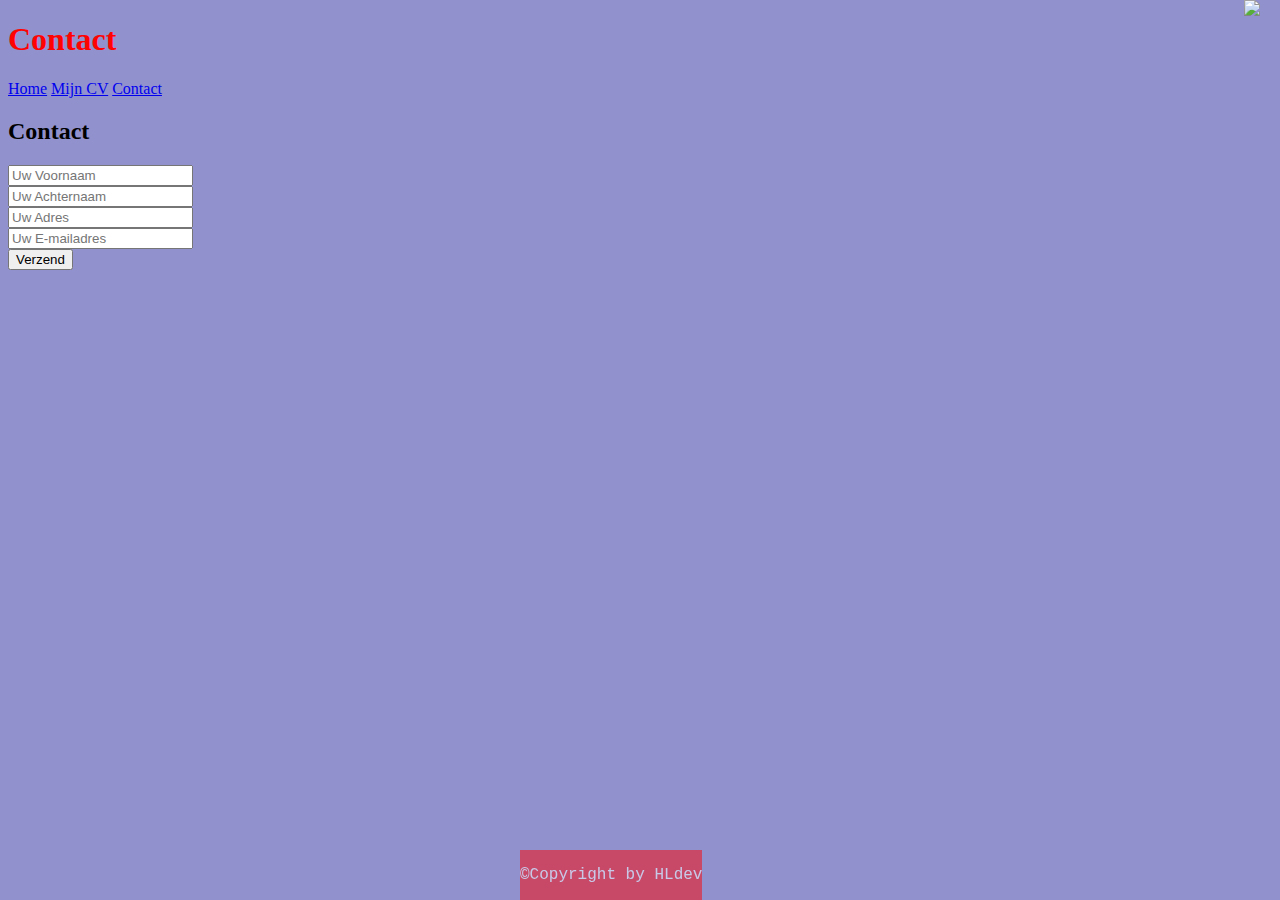
==== contact.html @ 0f430a41 "Add files via upload" ====
<!DOCTYPE html>
<html lang="en">
<head>
    <meta charset="UTF-8">
    <meta name="viewport" content="width=400, initial-scale=1.0">
    <title>Mijn portofolie - Contact</title>
    <link rel="stylesheet" href="/css/styles.css">
</head>
<body>
    <header>
        <h1>Contact</h1>
        <picture><img src="/afbeelding/20240406_131942.jpg" width="100"></picture>
    </header>
<nav class="tab">
    <a href="index.html">Home</a>
    <a href="mijnCV.html">Mijn CV</a>
    <a href="contact.html">Contact</a>
</nav>
   
<h2>Contact</h2>


    <form>
        <input type="text" placeholder="Uw Voornaam"/><br>
        <input type="text" placeholder="Uw Achternaam"/><br>
        <input type="text" placeholder="Uw Adres"/><br>
        <input type="text" placeholder="Uw E-mailadres"/><br>
        <button>Verzend</button>
    </form>
    <div class="footer"><footer><p>©Copyright by HLdev</p></footer></div>
</body>
</html>
---- css/styles.css ----
p{
    font-family: 'Courier New', Courier, monospace;
    color: rgb(255, 255, 255);
  }
  
  body{
    background-color: rgb(145, 145, 206);
    overflow-y: scroll;
  }
  
  picture{
    position: absolute;
    top: 0px;
    right: 20px;
  
  }
  header{
    color: rgb(255, 3, 3);
  }
  .footer{
    position: fixed;
    margin-left: 40%;
    margin-right: 40%;
    bottom: 0;
    background-color: red;
    text-align: center;
    color: black;
    opacity: 50%;
  }
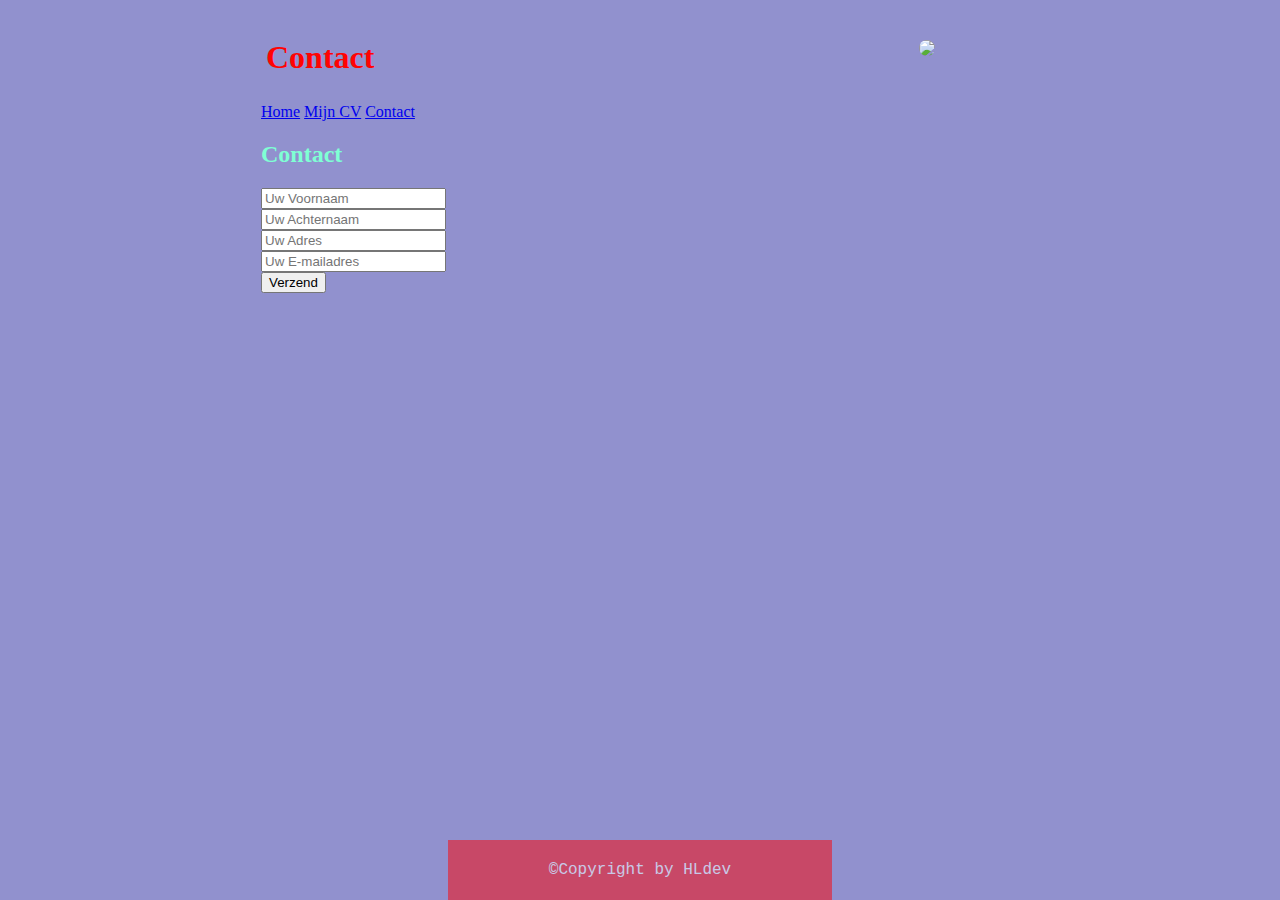
==== commit d61f661c: "Update contact.html" ====
--- a/contact.html
+++ b/contact.html
@@ -5,17 +5,17 @@
     <meta charset="UTF-8">
     <meta name="viewport" content="width=400, initial-scale=1.0">
     <title>Mijn portofolie - Contact</title>
-    <link rel="stylesheet" href="/css/styles.css">
+    <link rel="stylesheet" href="https://haolim82.github.io/newles15nha/css/styles.css">
 </head>
-<body>
+<body class="b1">
     <header>
         <h1>Contact</h1>
-        <picture><img src="/afbeelding/20240406_131942.jpg" width="100"></picture>
+        <picture><img src="https://haolim82.github.io/newles15nha/afbeelding/20240406_131942.jpg" width="100"></picture>
     </header>
 <nav class="tab">
-    <a href="index.html">Home</a>
-    <a href="mijnCV.html">Mijn CV</a>
-    <a href="contact.html">Contact</a>
+ <a href="https://haolim82.github.io/newles15nha/index.html">Home</a>
+        <a href="https://haolim82.github.io/newles15nha/mijncv.html">Mijn CV</a>
+        <a href="https://haolim82.github.io/newles15nha/contact.html">Contact</a>
 </nav>
    
 <h2>Contact</h2>
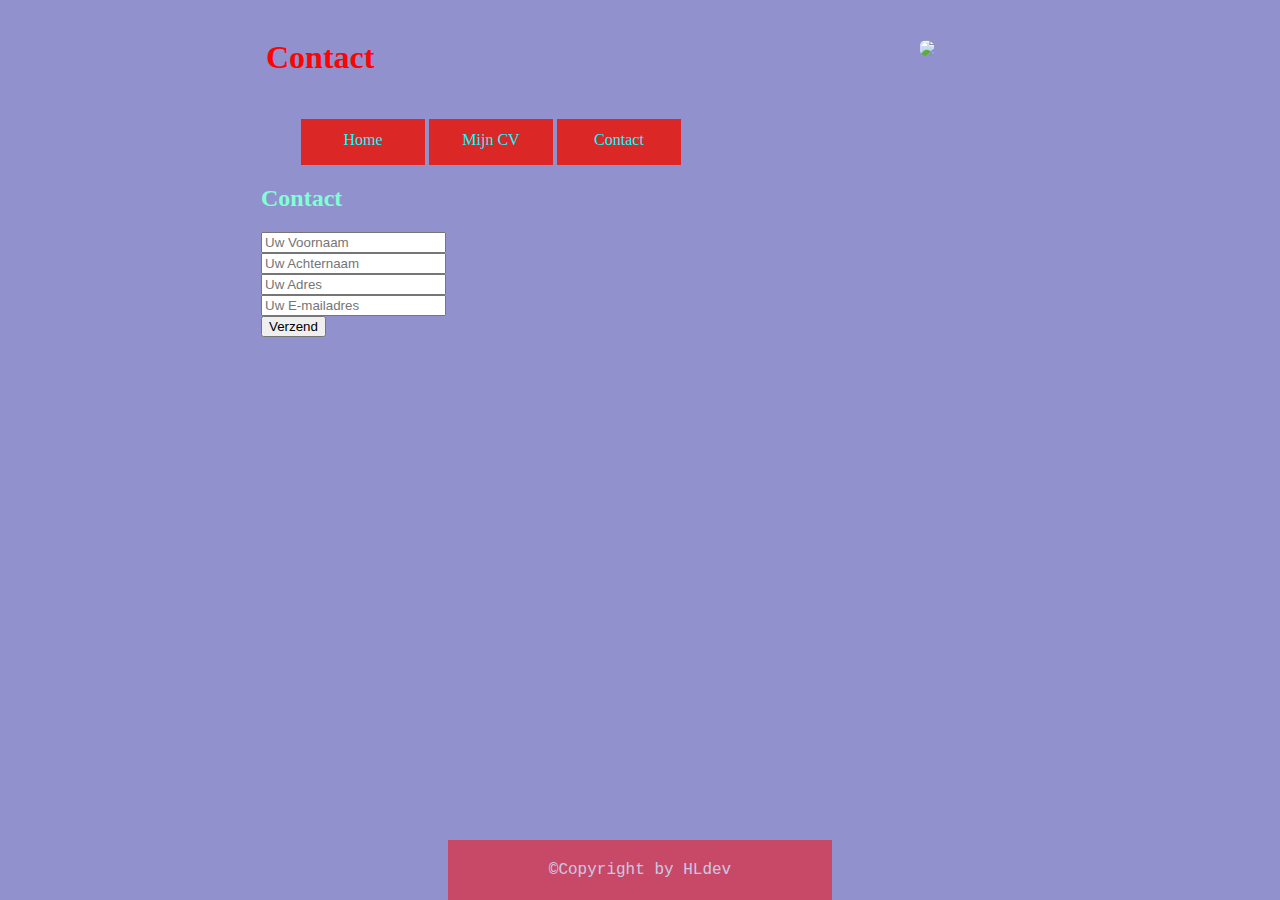
==== commit eb4def7b: "Update contact.html" ====
--- a/contact.html
+++ b/contact.html
@@ -12,11 +12,11 @@
         <h1>Contact</h1>
         <picture><img src="https://haolim82.github.io/newles15nha/afbeelding/20240406_131942.jpg" width="100"></picture>
     </header>
-<nav class="tab">
- <a href="https://haolim82.github.io/newles15nha/index.html">Home</a>
-        <a href="https://haolim82.github.io/newles15nha/mijncv.html">Mijn CV</a>
-        <a href="https://haolim82.github.io/newles15nha/contact.html">Contact</a>
-</nav>
+<ul>
+        <li class="tab"><a href="index.html">Home</a></li>
+        <li class="tab"><a href="mijncv.html">Mijn CV</a></li>
+        <li class="tab"><a href="contact.html">Contact</a></li>
+    </ul>
    
 <h2>Contact</h2>
 
